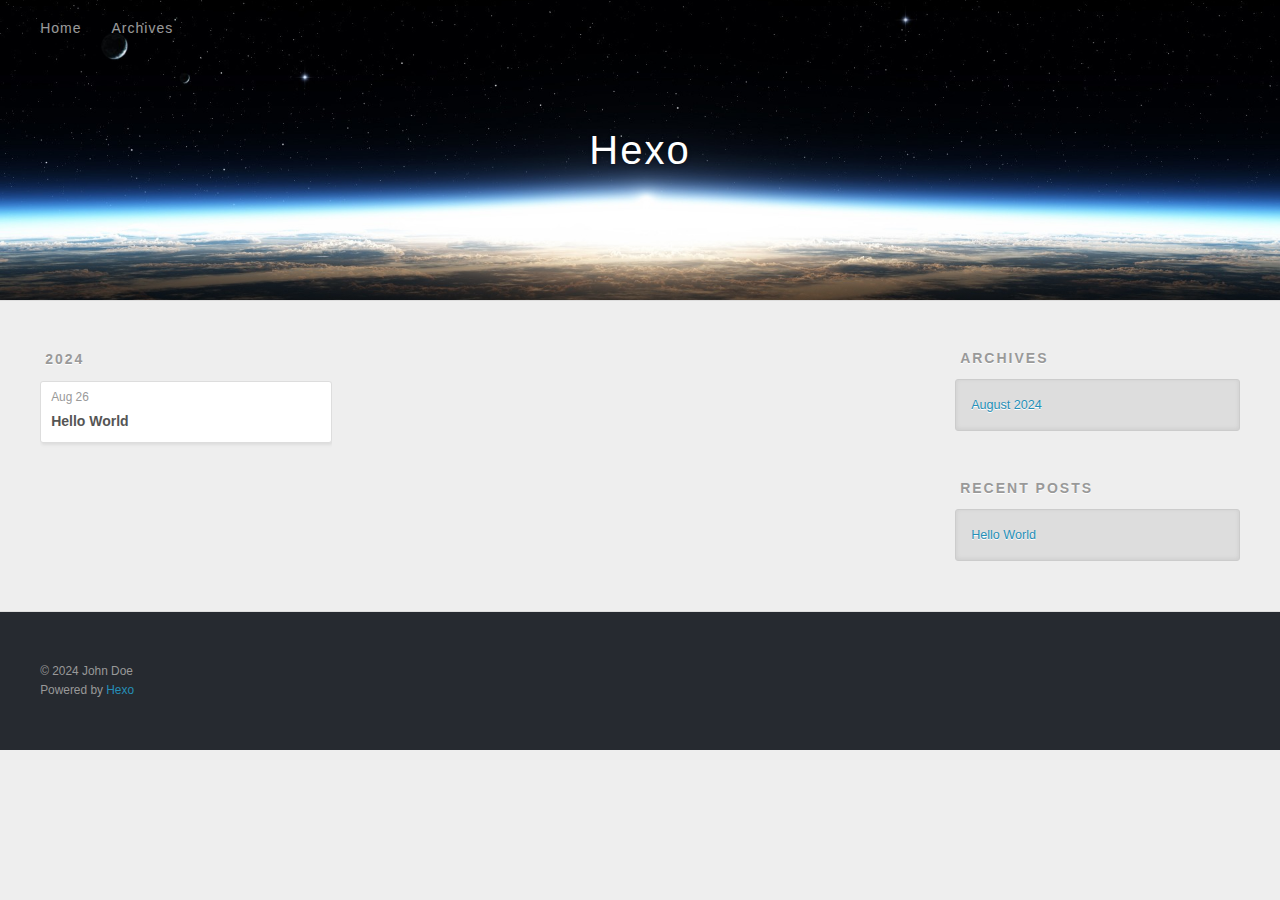
==== archives/index.html @ 82467551 "Site updated: 2024-08-26 05:39:14" ====
<!DOCTYPE html>
<html>
<head>
  <meta charset="utf-8">
  
  
  <title>Archives | Hexo</title>
  <meta name="viewport" content="width=device-width, initial-scale=1, shrink-to-fit=no">
  <meta property="og:type" content="website">
<meta property="og:title" content="Hexo">
<meta property="og:url" content="http://example.com/archives/index.html">
<meta property="og:site_name" content="Hexo">
<meta property="og:locale" content="en_US">
<meta property="article:author" content="John Doe">
<meta name="twitter:card" content="summary">
  
    <link rel="alternate" href="/atom.xml" title="Hexo" type="application/atom+xml">
  
  
    <link rel="shortcut icon" href="/favicon.png">
  
  
  
<link rel="stylesheet" href="/css/style.css">

  
    
<link rel="stylesheet" href="/fancybox/jquery.fancybox.min.css">

  
  
<meta name="generator" content="Hexo 7.3.0"></head>

<body>
  <div id="container">
    <div id="wrap">
      <header id="header">
  <div id="banner"></div>
  <div id="header-outer" class="outer">
    <div id="header-title" class="inner">
      <h1 id="logo-wrap">
        <a href="/" id="logo">Hexo</a>
      </h1>
      
    </div>
    <div id="header-inner" class="inner">
      <nav id="main-nav">
        <a id="main-nav-toggle" class="nav-icon"><span class="fa fa-bars"></span></a>
        
          <a class="main-nav-link" href="/">Home</a>
        
          <a class="main-nav-link" href="/archives">Archives</a>
        
      </nav>
      <nav id="sub-nav">
        
        
          <a class="nav-icon" href="/atom.xml" title="RSS Feed"><span class="fa fa-rss"></span></a>
        
        <a class="nav-icon nav-search-btn" title="Search"><span class="fa fa-search"></span></a>
      </nav>
      <div id="search-form-wrap">
        <form action="//google.com/search" method="get" accept-charset="UTF-8" class="search-form"><input type="search" name="q" class="search-form-input" placeholder="Search"><button type="submit" class="search-form-submit">&#xF002;</button><input type="hidden" name="sitesearch" value="http://example.com"></form>
      </div>
    </div>
  </div>
</header>

      <div class="outer">
        <section id="main">
  
  
    
    
      
      
      <section class="archives-wrap">
        <div class="archive-year-wrap">
          <a href="/archives/2024" class="archive-year">2024</a>
        </div>
        <div class="archives">
    
    <article class="archive-article archive-type-post">
  <div class="archive-article-inner">
    <header class="archive-article-header">
      <a href="/2024/08/26/hello-world/" class="archive-article-date">
  <time class="dt-published" datetime="2024-08-25T21:32:16.046Z" itemprop="datePublished">Aug 26</time>
</a>
      
  
    <h1 itemprop="name">
      <a class="archive-article-title" href="/2024/08/26/hello-world/">Hello World</a>
    </h1>
  

    </header>
  </div>
</article>
  
  
    </div></section>
  


</section>
        
          <aside id="sidebar">
  
    

  
    

  
    
  
    
  <div class="widget-wrap">
    <h3 class="widget-title">Archives</h3>
    <div class="widget">
      <ul class="archive-list"><li class="archive-list-item"><a class="archive-list-link" href="/archives/2024/08/">August 2024</a></li></ul>
    </div>
  </div>


  
    
  <div class="widget-wrap">
    <h3 class="widget-title">Recent Posts</h3>
    <div class="widget">
      <ul>
        
          <li>
            <a href="/2024/08/26/hello-world/">Hello World</a>
          </li>
        
      </ul>
    </div>
  </div>

  
</aside>
        
      </div>
      <footer id="footer">
  
  <div class="outer">
    <div id="footer-info" class="inner">
      
      &copy; 2024 John Doe<br>
      Powered by <a href="https://hexo.io/" target="_blank">Hexo</a>
    </div>
  </div>
</footer>

    </div>
    <nav id="mobile-nav">
  
    <a href="/" class="mobile-nav-link">Home</a>
  
    <a href="/archives" class="mobile-nav-link">Archives</a>
  
</nav>
    


<script src="/js/jquery-3.6.4.min.js"></script>



  
<script src="/fancybox/jquery.fancybox.min.js"></script>




<script src="/js/script.js"></script>





  </div>
</body>
</html>
---- css/style.css ----
body {
  width: 100%;
}
body:before,
body:after {
  content: "";
  display: table;
}
body:after {
  clear: both;
}
html,
body,
div,
span,
applet,
object,
iframe,
h1,
h2,
h3,
h4,
h5,
h6,
p,
blockquote,
pre,
a,
abbr,
acronym,
address,
big,
cite,
code,
del,
dfn,
em,
img,
ins,
kbd,
q,
s,
samp,
small,
strike,
strong,
sub,
sup,
tt,
var,
dl,
dt,
dd,
ol,
ul,
li,
fieldset,
form,
label,
legend,
table,
caption,
tbody,
tfoot,
thead,
tr,
th,
td {
  margin: 0;
  padding: 0;
  border: 0;
  outline: 0;
  font-weight: inherit;
  font-style: inherit;
  font-family: inherit;
  font-size: 100%;
  vertical-align: baseline;
}
body {
  line-height: 1;
  color: #000;
  background: #fff;
}
ol,
ul {
  list-style: none;
}
table {
  border-collapse: separate;
  border-spacing: 0;
  vertical-align: middle;
}
caption,
th,
td {
  text-align: left;
  font-weight: normal;
  vertical-align: middle;
}
a img {
  border: none;
}
input,
button {
  margin: 0;
  padding: 0;
}
input::-moz-focus-inner,
button::-moz-focus-inner {
  border: 0;
  padding: 0;
}
html,
body,
#container {
  height: 100%;
}
body {
  background: #eee;
  font: 14px -apple-system, BlinkMacSystemFont, "Segoe UI", "Roboto", "Oxygen", "Ubuntu", "Cantarell", "Fira Sans", "Droid Sans", "Helvetica Neue", sans-serif;
  -webkit-text-size-adjust: 100%;
}
.outer {
  max-width: 1220px;
  margin: 0 auto;
  padding: 0 20px;
}
.outer:before,
.outer:after {
  content: "";
  display: table;
}
.outer:after {
  clear: both;
}
.inner {
  display: inline;
  float: left;
  width: 98.33333333333333%;
  margin: 0 0.833333333333333%;
}
.left,
.alignleft {
  float: left;
}
.right,
.alignright {
  float: right;
}
.clear {
  clear: both;
}
#container {
  position: relative;
}
.mobile-nav-on {
  overflow: hidden;
}
#wrap {
  height: 100%;
  width: 100%;
  position: absolute;
  top: 0;
  left: 0;
  -webkit-transition: 0.2s ease-out;
  -moz-transition: 0.2s ease-out;
  -ms-transition: 0.2s ease-out;
  transition: 0.2s ease-out;
  z-index: 1;
  background: #eee;
}
.mobile-nav-on #wrap {
  left: 280px;
}
@media screen and (min-width: 768px) {
  #main {
    display: inline;
    float: left;
    width: 73.33333333333333%;
    margin: 0 0.833333333333333%;
  }
}
.article-date,
.article-category-link,
.archive-year,
.widget-title {
  text-decoration: none;
  text-transform: uppercase;
  letter-spacing: 2px;
  color: #999;
  margin-bottom: 1em;
  margin-left: 5px;
  line-height: 1em;
  text-shadow: 0 1px #fff;
  font-weight: bold;
}
.article-inner,
.archive-article-inner {
  background: #fff;
  -webkit-box-shadow: 1px 2px 3px #ddd;
  box-shadow: 1px 2px 3px #ddd;
  border: 1px solid #ddd;
  border-radius: 3px;
}
.article-entry h1,
.widget h1 {
  font-size: 2em;
}
.article-entry h2,
.widget h2 {
  font-size: 1.5em;
}
.article-entry h3,
.widget h3 {
  font-size: 1.3em;
}
.article-entry h4,
.widget h4 {
  font-size: 1.2em;
}
.article-entry h5,
.widget h5 {
  font-size: 1em;
}
.article-entry h6,
.widget h6 {
  font-size: 1em;
  color: #999;
}
.article-entry hr,
.widget hr {
  border: 1px dashed #ddd;
}
.article-entry strong,
.widget strong {
  font-weight: bold;
}
.article-entry em,
.widget em,
.article-entry cite,
.widget cite {
  font-style: italic;
}
.article-entry sup,
.widget sup,
.article-entry sub,
.widget sub {
  font-size: 0.75em;
  line-height: 0;
  position: relative;
  vertical-align: baseline;
}
.article-entry sup,
.widget sup {
  top: -0.5em;
}
.article-entry sub,
.widget sub {
  bottom: -0.2em;
}
.article-entry small,
.widget small {
  font-size: 0.85em;
}
.article-entry acronym,
.widget acronym,
.article-entry abbr,
.widget abbr {
  border-bottom: 1px dotted;
}
.article-entry ul,
.widget ul,
.article-entry ol,
.widget ol,
.article-entry dl,
.widget dl {
  margin: 0 20px;
  line-height: 1.6em;
}
.article-entry ul ul,
.widget ul ul,
.article-entry ol ul,
.widget ol ul,
.article-entry ul ol,
.widget ul ol,
.article-entry ol ol,
.widget ol ol {
  margin-top: 0;
  margin-bottom: 0;
}
.article-entry ul,
.widget ul {
  list-style: disc;
}
.article-entry ol,
.widget ol {
  list-style: decimal;
}
.article-entry dt,
.widget dt {
  font-weight: bold;
}
#header {
  height: 300px;
  position: relative;
  border-bottom: 1px solid #ddd;
}
#header:before,
#header:after {
  content: "";
  position: absolute;
  left: 0;
  right: 0;
  height: 40px;
}
#header:before {
  top: 0;
  background: -webkit-linear-gradient(rgba(0,0,0,0.2), transparent);
  background: -moz-linear-gradient(rgba(0,0,0,0.2), transparent);
  background: -ms-linear-gradient(rgba(0,0,0,0.2), transparent);
  background: linear-gradient(rgba(0,0,0,0.2), transparent);
}
#header:after {
  bottom: 0;
  background: -webkit-linear-gradient(transparent, rgba(0,0,0,0.2));
  background: -moz-linear-gradient(transparent, rgba(0,0,0,0.2));
  background: -ms-linear-gradient(transparent, rgba(0,0,0,0.2));
  background: linear-gradient(transparent, rgba(0,0,0,0.2));
}
#header-outer {
  height: 100%;
  position: relative;
}
#header-inner {
  position: relative;
  overflow: hidden;
}
#banner {
  position: absolute;
  top: 0;
  left: 0;
  width: 100%;
  height: 100%;
  background: url("images/banner.jpg") center #000;
  background-size: cover;
  z-index: -1;
}
#header-title {
  text-align: center;
  height: 40px;
  position: absolute;
  top: 50%;
  left: 0;
  margin-top: -20px;
}
#logo,
#subtitle {
  text-decoration: none;
  color: #fff;
  font-weight: 300;
  text-shadow: 0 1px 4px rgba(0,0,0,0.3);
}
#logo {
  font-size: 40px;
  line-height: 40px;
  letter-spacing: 2px;
}
#subtitle {
  font-size: 16px;
  line-height: 16px;
  letter-spacing: 1px;
}
#subtitle-wrap {
  margin-top: 16px;
}
#main-nav {
  float: left;
  margin-left: -15px;
}
.nav-icon,
.main-nav-link {
  float: left;
  color: #fff;
  opacity: 0.6;
  text-decoration: none;
  text-shadow: 0 1px rgba(0,0,0,0.2);
  -webkit-transition: opacity 0.2s;
  -moz-transition: opacity 0.2s;
  -ms-transition: opacity 0.2s;
  transition: opacity 0.2s;
  display: block;
  padding: 20px 15px;
}
.nav-icon:hover,
.main-nav-link:hover {
  opacity: 1;
}
.nav-icon {
  text-align: center;
  font-size: 14px;
  width: 14px;
  height: 14px;
  padding: 20px 15px;
  position: relative;
  cursor: pointer;
}
.main-nav-link {
  font-weight: 300;
  letter-spacing: 1px;
}
@media screen and (max-width: 479px) {
  .main-nav-link {
    display: none;
  }
}
#main-nav-toggle {
  display: none;
}
@media screen and (max-width: 479px) {
  #main-nav-toggle {
    display: block;
  }
}
#sub-nav {
  float: right;
  margin-right: -15px;
}
#search-form-wrap {
  position: absolute;
  top: 15px;
  width: 150px;
  height: 30px;
  right: -150px;
  opacity: 0;
  -webkit-transition: 0.2s ease-out;
  -moz-transition: 0.2s ease-out;
  -ms-transition: 0.2s ease-out;
  transition: 0.2s ease-out;
}
#search-form-wrap.on {
  opacity: 1;
  right: 0;
}
@media screen and (max-width: 479px) {
  #search-form-wrap {
    width: 100%;
    right: -100%;
  }
}
.search-form {
  position: absolute;
  top: 0;
  left: 0;
  right: 0;
  background: #fff;
  padding: 5px 15px;
  border-radius: 15px;
  -webkit-box-shadow: 0 0 10px rgba(0,0,0,0.3);
  box-shadow: 0 0 10px rgba(0,0,0,0.3);
}
.search-form-input {
  border: none;
  background: none;
  color: #555;
  width: 100%;
  font: 13px -apple-system, BlinkMacSystemFont, "Segoe UI", "Roboto", "Oxygen", "Ubuntu", "Cantarell", "Fira Sans", "Droid Sans", "Helvetica Neue", sans-serif;
  outline: none;
}
.search-form-input::-webkit-search-results-decoration,
.search-form-input::-webkit-search-cancel-button {
  -webkit-appearance: none;
}
.search-form-submit {
  position: absolute;
  top: 50%;
  right: 10px;
  margin-top: -7px;
  font: 13px ForkAwesome;
  border: none;
  background: none;
  color: #bbb;
  cursor: pointer;
}
.search-form-submit:hover,
.search-form-submit:focus {
  color: #777;
}
.article {
  margin: 50px 0;
}
.article-inner {
  overflow: hidden;
}
.article-meta:before,
.article-meta:after {
  content: "";
  display: table;
}
.article-meta:after {
  clear: both;
}
.article-date {
  float: left;
}
.article-category {
  float: left;
  line-height: 1em;
  color: #ccc;
  text-shadow: 0 1px #fff;
  margin-left: 8px;
}
.article-category:before {
  content: "\2022";
}
.article-category-link {
  margin: 0 12px 1em;
}
.article-header {
  padding: 20px 20px 0;
}
.article-title {
  text-decoration: none;
  font-size: 2em;
  font-weight: bold;
  color: #555;
  line-height: 1.1em;
  -webkit-transition: color 0.2s;
  -moz-transition: color 0.2s;
  -ms-transition: color 0.2s;
  transition: color 0.2s;
}
a.article-title:hover {
  color: #258fb8;
}
.article-entry {
  color: #555;
  padding: 0 20px;
}
.article-entry:before,
.article-entry:after {
  content: "";
  display: table;
}
.article-entry:after {
  clear: both;
}
.article-entry p,
.article-entry table {
  line-height: 1.6em;
  margin: 1.6em 0;
}
.article-entry h1,
.article-entry h2,
.article-entry h3,
.article-entry h4,
.article-entry h5,
.article-entry h6 {
  font-weight: bold;
}
.article-entry h1,
.article-entry h2,
.article-entry h3,
.article-entry h4,
.article-entry h5,
.article-entry h6 {
  line-height: 1.1em;
  margin: 1.1em 0;
}
.article-entry a {
  color: #258fb8;
  text-decoration: none;
}
.article-entry a:hover {
  text-decoration: underline;
}
.article-entry ul,
.article-entry ol,
.article-entry dl {
  margin-top: 1.6em;
  margin-bottom: 1.6em;
}
.article-entry img,
.article-entry video {
  max-width: 100%;
  height: auto;
  display: block;
  margin: auto;
}
.article-entry iframe {
  border: none;
}
.article-entry table {
  width: 100%;
  border-collapse: collapse;
  border-spacing: 0;
}
.article-entry th {
  font-weight: bold;
  border-bottom: 3px solid #ddd;
  padding-bottom: 0.5em;
}
.article-entry td {
  border-bottom: 1px solid #ddd;
  padding: 10px 0;
}
.article-entry blockquote {
  font-family: Georgia, "Times New Roman", serif;
  margin: 1.6em 20px;
  text-align: center;
}
.article-entry blockquote footer {
  font-size: 14px;
  margin: 1.6em 0;
  font-family: -apple-system, BlinkMacSystemFont, "Segoe UI", "Roboto", "Oxygen", "Ubuntu", "Cantarell", "Fira Sans", "Droid Sans", "Helvetica Neue", sans-serif;
}
.article-entry blockquote footer cite:before {
  content: "—";
  padding: 0 0.5em;
}
.article-entry .pullquote {
  text-align: left;
  width: 45%;
  margin: 0;
}
.article-entry .pullquote.left {
  margin-left: 0.5em;
  margin-right: 1em;
}
.article-entry .pullquote.right {
  margin-right: 0.5em;
  margin-left: 1em;
}
.article-entry .caption {
  color: #999;
  display: block;
  font-size: 0.9em;
  margin-top: 0.5em;
  position: relative;
  text-align: center;
}
.article-entry .video-container {
  position: relative;
  padding-top: 56.25%;
  height: 0;
  overflow: hidden;
}
.article-entry .video-container iframe,
.article-entry .video-container object,
.article-entry .video-container embed {
  position: absolute;
  top: 0;
  left: 0;
  width: 100%;
  height: 100%;
  margin-top: 0;
}
.article-more-link a {
  display: inline-block;
  line-height: 1em;
  padding: 6px 15px;
  border-radius: 15px;
  background: #eee;
  color: #999;
  text-shadow: 0 1px #fff;
  text-decoration: none;
}
.article-more-link a:hover {
  background: #258fb8;
  color: #fff;
  text-decoration: none;
  text-shadow: 0 1px #1e7293;
}
.article-footer {
  font-size: 0.85em;
  line-height: 1.6em;
  border-top: 1px solid #ddd;
  padding-top: 1.6em;
  margin: 0 20px 20px;
}
.article-footer:before,
.article-footer:after {
  content: "";
  display: table;
}
.article-footer:after {
  clear: both;
}
.article-footer a {
  color: #999;
  text-decoration: none;
}
.article-footer a:hover {
  color: #555;
}
.article-tag-list-item {
  float: left;
  margin-right: 10px;
}
.article-tag-list-link:before {
  content: "#";
}
.article-comment-link {
  float: right;
}
.article-comment-link:before {
  padding-right: 8px;
}
.article-share-link {
  cursor: pointer;
  float: right;
  margin-left: 20px;
}
.article-share-link:before {
  padding-right: 6px;
}
#article-nav {
  position: relative;
}
#article-nav:before,
#article-nav:after {
  content: "";
  display: table;
}
#article-nav:after {
  clear: both;
}
@media screen and (min-width: 768px) {
  #article-nav {
    margin: 50px 0;
  }
  #article-nav:before {
    width: 8px;
    height: 8px;
    position: absolute;
    top: 50%;
    left: 50%;
    margin-top: -4px;
    margin-left: -4px;
    content: "";
    border-radius: 50%;
    background: #ddd;
    -webkit-box-shadow: 0 1px 2px #fff;
    box-shadow: 0 1px 2px #fff;
  }
}
.article-nav-link-wrap {
  text-decoration: none;
  text-shadow: 0 1px #fff;
  color: #999;
  -webkit-box-sizing: border-box;
  -moz-box-sizing: border-box;
  box-sizing: border-box;
  margin-top: 50px;
  text-align: center;
  display: block;
}
.article-nav-link-wrap:hover {
  color: #555;
}
@media screen and (min-width: 768px) {
  .article-nav-link-wrap {
    width: 50%;
    margin-top: 0;
  }
}
@media screen and (min-width: 768px) {
  #article-nav-newer {
    float: left;
    text-align: right;
    padding-right: 20px;
  }
}
@media screen and (min-width: 768px) {
  #article-nav-older {
    float: right;
    text-align: left;
    padding-left: 20px;
  }
}
.article-nav-caption {
  text-transform: uppercase;
  letter-spacing: 2px;
  color: #ddd;
  line-height: 1em;
  font-weight: bold;
}
#article-nav-newer .article-nav-caption {
  margin-right: -2px;
}
.article-nav-title {
  font-size: 0.85em;
  line-height: 1.6em;
  margin-top: 0.5em;
}
.article-share-box {
  position: absolute;
  display: none;
  background: #fff;
  -webkit-box-shadow: 1px 2px 10px rgba(0,0,0,0.2);
  box-shadow: 1px 2px 10px rgba(0,0,0,0.2);
  border-radius: 3px;
  margin-left: -145px;
  overflow: hidden;
  z-index: 1;
}
.article-share-box.on {
  display: block;
}
.article-share-input {
  width: 100%;
  background: none;
  -webkit-box-sizing: border-box;
  -moz-box-sizing: border-box;
  box-sizing: border-box;
  font: 14px -apple-system, BlinkMacSystemFont, "Segoe UI", "Roboto", "Oxygen", "Ubuntu", "Cantarell", "Fira Sans", "Droid Sans", "Helvetica Neue", sans-serif;
  padding: 0 15px;
  color: #555;
  outline: none;
  border: 1px solid #ddd;
  border-radius: 3px 3px 0 0;
  height: 36px;
  line-height: 36px;
}
.article-share-links {
  background: #eee;
}
.article-share-links:before,
.article-share-links:after {
  content: "";
  display: table;
}
.article-share-links:after {
  clear: both;
}
.article-share-twitter,
.article-share-facebook,
.article-share-pinterest,
.article-share-linkedin {
  width: 50px;
  height: 36px;
  display: block;
  float: left;
  position: relative;
  color: #999;
  text-shadow: 0 1px #fff;
}
.article-share-twitter:before,
.article-share-facebook:before,
.article-share-pinterest:before,
.article-share-linkedin:before {
  font-size: 20px;
  width: 20px;
  height: 20px;
  position: absolute;
  top: 50%;
  left: 50%;
  margin-top: -10px;
  margin-left: -10px;
  text-align: center;
}
.article-share-twitter:hover,
.article-share-facebook:hover,
.article-share-pinterest:hover,
.article-share-linkedin:hover {
  color: #fff;
}
.article-share-twitter:hover {
  background: #00aced;
  text-shadow: 0 1px #008abe;
}
.article-share-facebook:hover {
  background: #3b5998;
  text-shadow: 0 1px #2f477a;
}
.article-share-pinterest:hover {
  background: #cb2027;
  text-shadow: 0 1px #a21a1f;
}
.article-share-linkedin:hover {
  background: #0077b5;
  text-shadow: 0 1px #005f91;
}
.article-gallery {
  background: #000;
  position: relative;
}
.article-gallery-photos {
  position: relative;
  overflow: hidden;
}
.article-gallery-img {
  display: none;
  max-width: 100%;
}
.article-gallery-img:first-child {
  display: block;
}
.article-gallery-img.loaded {
  position: absolute;
  display: block;
}
.article-gallery-img img {
  display: block;
  max-width: 100%;
  margin: 0 auto;
}
#comments {
  background: #fff;
  -webkit-box-shadow: 1px 2px 3px #ddd;
  box-shadow: 1px 2px 3px #ddd;
  padding: 20px;
  border: 1px solid #ddd;
  border-radius: 3px;
  margin: 50px 0;
}
#comments a {
  color: #258fb8;
}
.archives-wrap {
  margin: 50px 0;
}
.archives:before,
.archives:after {
  content: "";
  display: table;
}
.archives:after {
  clear: both;
}
.archive-year-wrap {
  margin-bottom: 1em;
}
.archives {
  -webkit-column-gap: 10px;
  -moz-column-gap: 10px;
  column-gap: 10px;
}
@media screen and (min-width: 480px) and (max-width: 767px) {
  .archives {
    -webkit-column-count: 2;
    -moz-column-count: 2;
    column-count: 2;
  }
}
@media screen and (min-width: 768px) {
  .archives {
    -webkit-column-count: 3;
    -moz-column-count: 3;
    column-count: 3;
  }
}
.archive-article {
  -webkit-column-break-inside: avoid;
  page-break-inside: avoid;
  overflow: hidden;
  break-inside: avoid-column;
}
.archive-article-inner {
  padding: 10px;
  margin-bottom: 15px;
}
.archive-article-title {
  text-decoration: none;
  font-weight: bold;
  color: #555;
  -webkit-transition: color 0.2s;
  -moz-transition: color 0.2s;
  -ms-transition: color 0.2s;
  transition: color 0.2s;
  line-height: 1.6em;
}
.archive-article-title:hover {
  color: #258fb8;
}
.archive-article-footer {
  margin-top: 1em;
}
.archive-article-date {
  color: #999;
  text-decoration: none;
  font-size: 0.85em;
  line-height: 1em;
  margin-bottom: 0.5em;
  display: block;
}
#page-nav {
  margin: 50px auto;
  background: #fff;
  -webkit-box-shadow: 1px 2px 3px #ddd;
  box-shadow: 1px 2px 3px #ddd;
  border: 1px solid #ddd;
  border-radius: 3px;
  text-align: center;
  color: #999;
  overflow: hidden;
}
#page-nav:before,
#page-nav:after {
  content: "";
  display: table;
}
#page-nav:after {
  clear: both;
}
#page-nav a,
#page-nav span {
  padding: 10px 20px;
  line-height: 1;
  height: 2ex;
}
#page-nav a {
  color: #999;
  text-decoration: none;
}
#page-nav a:hover {
  background: #999;
  color: #fff;
}
#page-nav .prev {
  float: left;
}
#page-nav .next {
  float: right;
}
#page-nav .page-number {
  display: inline-block;
}
@media screen and (max-width: 479px) {
  #page-nav .page-number {
    display: none;
  }
}
#page-nav .current {
  color: #555;
  font-weight: bold;
}
#page-nav .space {
  color: #ddd;
}
#footer {
  background: #262a30;
  padding: 50px 0;
  border-top: 1px solid #ddd;
  color: #999;
}
#footer a {
  color: #258fb8;
  text-decoration: none;
}
#footer a:hover {
  text-decoration: underline;
}
#footer-info {
  line-height: 1.6em;
  font-size: 0.85em;
}
.article-entry pre,
.article-entry .highlight {
  background: #2d2d2d;
  margin: 0 -20px;
  padding: 15px 20px;
  border-style: solid;
  border-color: #ddd;
  border-width: 1px 0;
  overflow: auto;
  color: #ccc;
  line-height: 22.400000000000002px;
}
.article-entry .highlight .gutter pre,
.article-entry .gist .gist-file .gist-data .line-numbers {
  color: #666;
  font-size: 0.85em;
}
.article-entry pre,
.article-entry code {
  font-family: "Source Code Pro", Consolas, Monaco, Menlo, Consolas, monospace;
}
.article-entry code {
  background: #eee;
  text-shadow: 0 1px #fff;
  padding: 0 0.3em;
}
.article-entry pre code {
  background: none;
  text-shadow: none;
  padding: 0;
}
.article-entry .highlight pre {
  border: none;
  margin: 0;
  padding: 0;
}
.article-entry .highlight table {
  margin: 0;
  width: auto;
}
.article-entry .highlight td {
  border: none;
  padding: 0;
}
.article-entry .highlight figcaption {
  font-size: 0.85em;
  color: #999;
  line-height: 1em;
  margin-bottom: 1em;
}
.article-entry .highlight figcaption:before,
.article-entry .highlight figcaption:after {
  content: "";
  display: table;
}
.article-entry .highlight figcaption:after {
  clear: both;
}
.article-entry .highlight figcaption a {
  float: right;
}
.article-entry .highlight .gutter {
  -moz-user-select: none;
  -ms-user-select: none;
  -webkit-user-select: none;
  -webkit-user-select: none;
  -moz-user-select: none;
  -ms-user-select: none;
  user-select: none;
}
.article-entry .highlight .gutter pre {
  text-align: right;
  padding-right: 20px;
}
.article-entry .highlight .line {
  height: 22.400000000000002px;
}
.article-entry .highlight .line.marked {
  background: #515151;
}
.article-entry .gist {
  margin: 0 -20px;
  border-style: solid;
  border-color: #ddd;
  border-width: 1px 0;
  background: #2d2d2d;
  padding: 15px 20px 15px 0;
}
.article-entry .gist .gist-file {
  border: none;
  font-family: "Source Code Pro", Consolas, Monaco, Menlo, Consolas, monospace;
  margin: 0;
}
.article-entry .gist .gist-file .gist-data {
  background: none;
  border: none;
}
.article-entry .gist .gist-file .gist-data .line-numbers {
  background: none;
  border: none;
  padding: 0 20px 0 0;
}
.article-entry .gist .gist-file .gist-data .line-data {
  padding: 0 !important;
}
.article-entry .gist .gist-file .highlight {
  margin: 0;
  padding: 0;
  border: none;
}
.article-entry .gist .gist-file .gist-meta {
  background: #2d2d2d;
  color: #999;
  font: 0.85em -apple-system, BlinkMacSystemFont, "Segoe UI", "Roboto", "Oxygen", "Ubuntu", "Cantarell", "Fira Sans", "Droid Sans", "Helvetica Neue", sans-serif;
  text-shadow: 0 0;
  padding: 0;
  margin-top: 1em;
  margin-left: 20px;
}
.article-entry .gist .gist-file .gist-meta a {
  color: #258fb8;
  font-weight: normal;
}
.article-entry .gist .gist-file .gist-meta a:hover {
  text-decoration: underline;
}
pre .comment,
pre .title {
  color: #999;
}
pre .variable,
pre .attribute,
pre .tag,
pre .regexp,
pre .ruby .constant,
pre .xml .tag .title,
pre .xml .pi,
pre .xml .doctype,
pre .html .doctype,
pre .css .id,
pre .css .class,
pre .css .pseudo {
  color: #f2777a;
}
pre .number,
pre .preprocessor,
pre .built_in,
pre .literal,
pre .params,
pre .constant {
  color: #f99157;
}
pre .class,
pre .ruby .class .title,
pre .css .rules .attribute {
  color: #9c9;
}
pre .string,
pre .value,
pre .inheritance,
pre .header,
pre .ruby .symbol,
pre .xml .cdata {
  color: #9c9;
}
pre .css .hexcolor {
  color: #6cc;
}
pre .function,
pre .python .decorator,
pre .python .title,
pre .ruby .function .title,
pre .ruby .title .keyword,
pre .perl .sub,
pre .javascript .title,
pre .coffeescript .title {
  color: #69c;
}
pre .keyword,
pre .javascript .function {
  color: #c9c;
}
@media screen and (max-width: 479px) {
  #mobile-nav {
    position: absolute;
    top: 0;
    left: 0;
    width: 280px;
    height: 100%;
    background: #191919;
    border-right: 1px solid #fff;
  }
}
@media screen and (max-width: 479px) {
  .mobile-nav-link {
    display: block;
    color: #999;
    text-decoration: none;
    padding: 15px 20px;
    font-weight: bold;
  }
  .mobile-nav-link:hover {
    color: #fff;
  }
}
@media screen and (min-width: 768px) {
  #sidebar {
    display: inline;
    float: left;
    width: 23.333333333333332%;
    margin: 0 0.833333333333333%;
  }
}
.widget-wrap {
  margin: 50px 0;
}
.widget {
  color: #777;
  text-shadow: 0 1px #fff;
  background: #ddd;
  -webkit-box-shadow: 0 -1px 4px #ccc inset;
  box-shadow: 0 -1px 4px #ccc inset;
  border: 1px solid #ccc;
  padding: 15px;
  border-radius: 3px;
}
.widget a {
  color: #258fb8;
  text-decoration: none;
}
.widget a:hover {
  text-decoration: underline;
}
.widget ul ul,
.widget ol ul,
.widget dl ul,
.widget ul ol,
.widget ol ol,
.widget dl ol,
.widget ul dl,
.widget ol dl,
.widget dl dl {
  margin-left: 15px;
  list-style: disc;
}
.widget {
  line-height: 1.6em;
  word-wrap: break-word;
  font-size: 0.9em;
}
.widget ul,
.widget ol {
  list-style: none;
  margin: 0;
}
.widget ul ul,
.widget ol ul,
.widget ul ol,
.widget ol ol {
  margin: 0 20px;
}
.widget ul ul,
.widget ol ul {
  list-style: disc;
}
.widget ul ol,
.widget ol ol {
  list-style: decimal;
}
.category-list-count,
.tag-list-count,
.archive-list-count {
  padding-left: 5px;
  color: #999;
  font-size: 0.85em;
}
.category-list-count:before,
.tag-list-count:before,
.archive-list-count:before {
  content: "(";
}
.category-list-count:after,
.tag-list-count:after,
.archive-list-count:after {
  content: ")";
}
.tagcloud a {
  margin-right: 5px;
  display: inline-block;
}
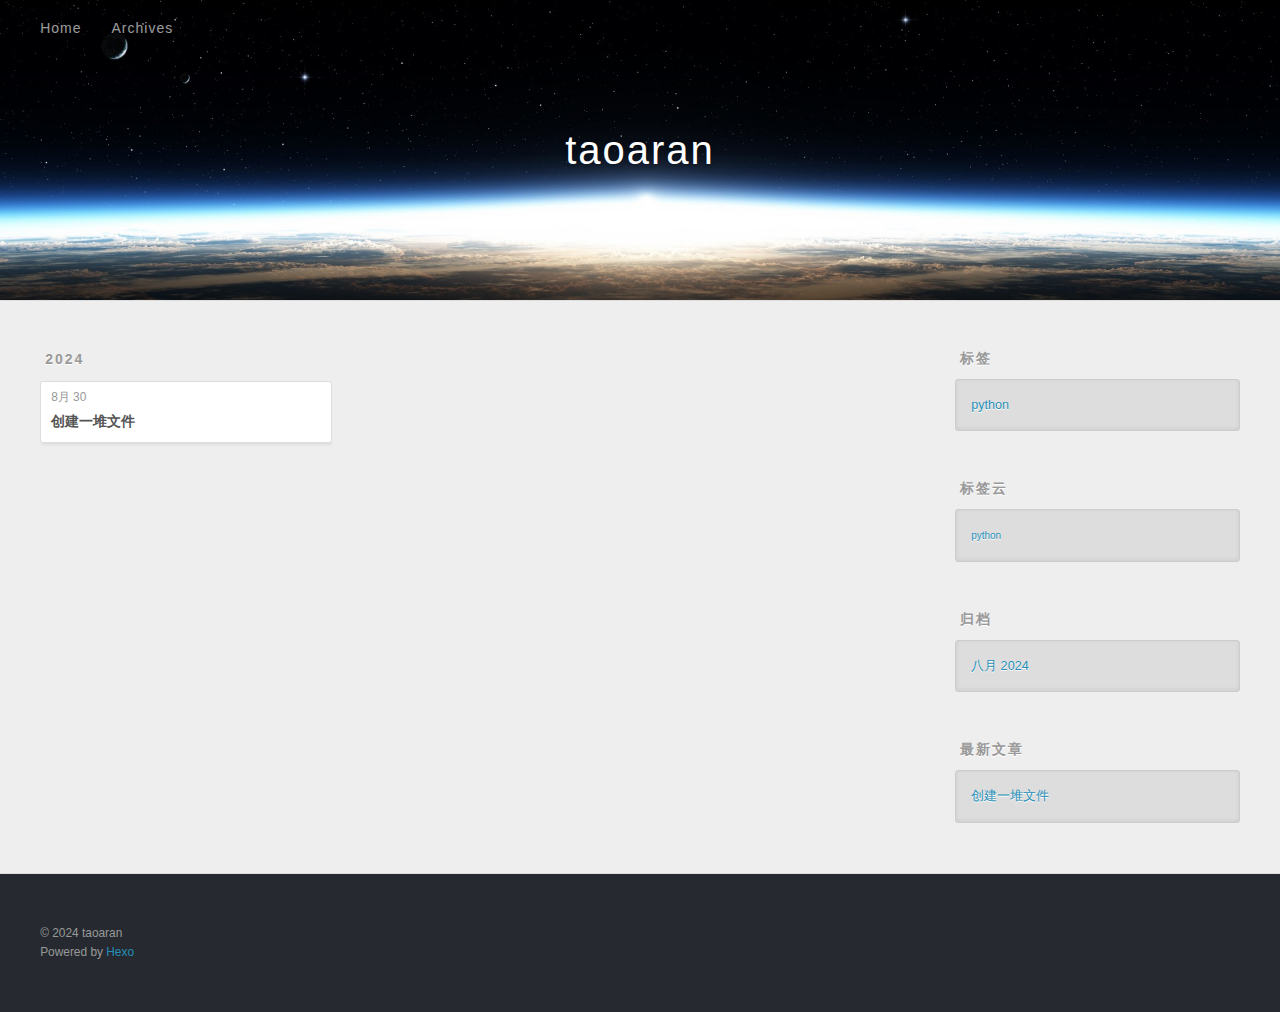
==== commit d5361a1f: "Site updated: 2024-08-30 09:18:44" ====
--- a/archives/index.html
+++ b/archives/index.html
@@ -4,17 +4,17 @@
   <meta charset="utf-8">
   
   
-  <title>Archives | Hexo</title>
+  <title>归档 | taoaran</title>
   <meta name="viewport" content="width=device-width, initial-scale=1, shrink-to-fit=no">
   <meta property="og:type" content="website">
-<meta property="og:title" content="Hexo">
+<meta property="og:title" content="taoaran">
 <meta property="og:url" content="http://example.com/archives/index.html">
-<meta property="og:site_name" content="Hexo">
-<meta property="og:locale" content="en_US">
-<meta property="article:author" content="John Doe">
+<meta property="og:site_name" content="taoaran">
+<meta property="og:locale" content="zh_CN">
+<meta property="article:author" content="taoaran">
 <meta name="twitter:card" content="summary">
   
-    <link rel="alternate" href="/atom.xml" title="Hexo" type="application/atom+xml">
+    <link rel="alternate" href="/atom.xml" title="taoaran" type="application/atom+xml">
   
   
     <link rel="shortcut icon" href="/favicon.png">
@@ -39,7 +39,7 @@
   <div id="header-outer" class="outer">
     <div id="header-title" class="inner">
       <h1 id="logo-wrap">
-        <a href="/" id="logo">Hexo</a>
+        <a href="/" id="logo">taoaran</a>
       </h1>
       
     </div>
@@ -55,12 +55,12 @@
       <nav id="sub-nav">
         
         
-          <a class="nav-icon" href="/atom.xml" title="RSS Feed"><span class="fa fa-rss"></span></a>
+          <a class="nav-icon" href="/atom.xml" title="RSS 订阅"><span class="fa fa-rss"></span></a>
         
-        <a class="nav-icon nav-search-btn" title="Search"><span class="fa fa-search"></span></a>
+        <a class="nav-icon nav-search-btn" title="搜索"><span class="fa fa-search"></span></a>
       </nav>
       <div id="search-form-wrap">
-        <form action="//google.com/search" method="get" accept-charset="UTF-8" class="search-form"><input type="search" name="q" class="search-form-input" placeholder="Search"><button type="submit" class="search-form-submit">&#xF002;</button><input type="hidden" name="sitesearch" value="http://example.com"></form>
+        <form action="//google.com/search" method="get" accept-charset="UTF-8" class="search-form"><input type="search" name="q" class="search-form-input" placeholder="搜索"><button type="submit" class="search-form-submit">&#xF002;</button><input type="hidden" name="sitesearch" value="http://example.com"></form>
       </div>
     </div>
   </div>
@@ -83,13 +83,13 @@
     <article class="archive-article archive-type-post">
   <div class="archive-article-inner">
     <header class="archive-article-header">
-      <a href="/2024/08/26/hello-world/" class="archive-article-date">
-  <time class="dt-published" datetime="2024-08-25T21:32:16.046Z" itemprop="datePublished">Aug 26</time>
+      <a href="/2024/08/30/%E5%88%9B%E5%BB%BA%E4%B8%80%E5%A0%86%E6%96%87%E4%BB%B6/" class="archive-article-date">
+  <time class="dt-published" datetime="2024-08-30T00:57:39.000Z" itemprop="datePublished">8月 30</time>
 </a>
       
   
     <h1 itemprop="name">
-      <a class="archive-article-title" href="/2024/08/26/hello-world/">Hello World</a>
+      <a class="archive-article-title" href="/2024/08/30/%E5%88%9B%E5%BB%BA%E4%B8%80%E5%A0%86%E6%96%87%E4%BB%B6/">创建一堆文件</a>
     </h1>
   
 
@@ -110,15 +110,10 @@
 
   
     
-
-  
-    
-  
-    
   <div class="widget-wrap">
-    <h3 class="widget-title">Archives</h3>
+    <h3 class="widget-title">标签</h3>
     <div class="widget">
-      <ul class="archive-list"><li class="archive-list-item"><a class="archive-list-link" href="/archives/2024/08/">August 2024</a></li></ul>
+      <ul class="tag-list" itemprop="keywords"><li class="tag-list-item"><a class="tag-list-link" href="/tags/python/" rel="tag">python</a></li></ul>
     </div>
   </div>
 
@@ -126,12 +121,31 @@
   
     
   <div class="widget-wrap">
-    <h3 class="widget-title">Recent Posts</h3>
+    <h3 class="widget-title">标签云</h3>
+    <div class="widget tagcloud">
+      <a href="/tags/python/" style="font-size: 10px;">python</a>
+    </div>
+  </div>
+
+  
+    
+  <div class="widget-wrap">
+    <h3 class="widget-title">归档</h3>
+    <div class="widget">
+      <ul class="archive-list"><li class="archive-list-item"><a class="archive-list-link" href="/archives/2024/08/">八月 2024</a></li></ul>
+    </div>
+  </div>
+
+
+  
+    
+  <div class="widget-wrap">
+    <h3 class="widget-title">最新文章</h3>
     <div class="widget">
       <ul>
         
           <li>
-            <a href="/2024/08/26/hello-world/">Hello World</a>
+            <a href="/2024/08/30/%E5%88%9B%E5%BB%BA%E4%B8%80%E5%A0%86%E6%96%87%E4%BB%B6/">创建一堆文件</a>
           </li>
         
       </ul>
@@ -147,7 +161,7 @@
   <div class="outer">
     <div id="footer-info" class="inner">
       
-      &copy; 2024 John Doe<br>
+      &copy; 2024 taoaran<br>
       Powered by <a href="https://hexo.io/" target="_blank">Hexo</a>
     </div>
   </div>
--- a/css/style.css
+++ b/css/style.css
@@ -904,6 +904,17 @@
   max-width: 100%;
   margin: 0 auto;
 }
+#toc {
+  background-color: #eee;
+  font-size: 0.8em;
+  color: #258fb8;
+}
+#toc .toc-link {
+  list-style: none;
+}
+#toc .toc-child {
+  list-style: none;
+}
 #comments {
   background: #fff;
   -webkit-box-shadow: 1px 2px 3px #ddd;
